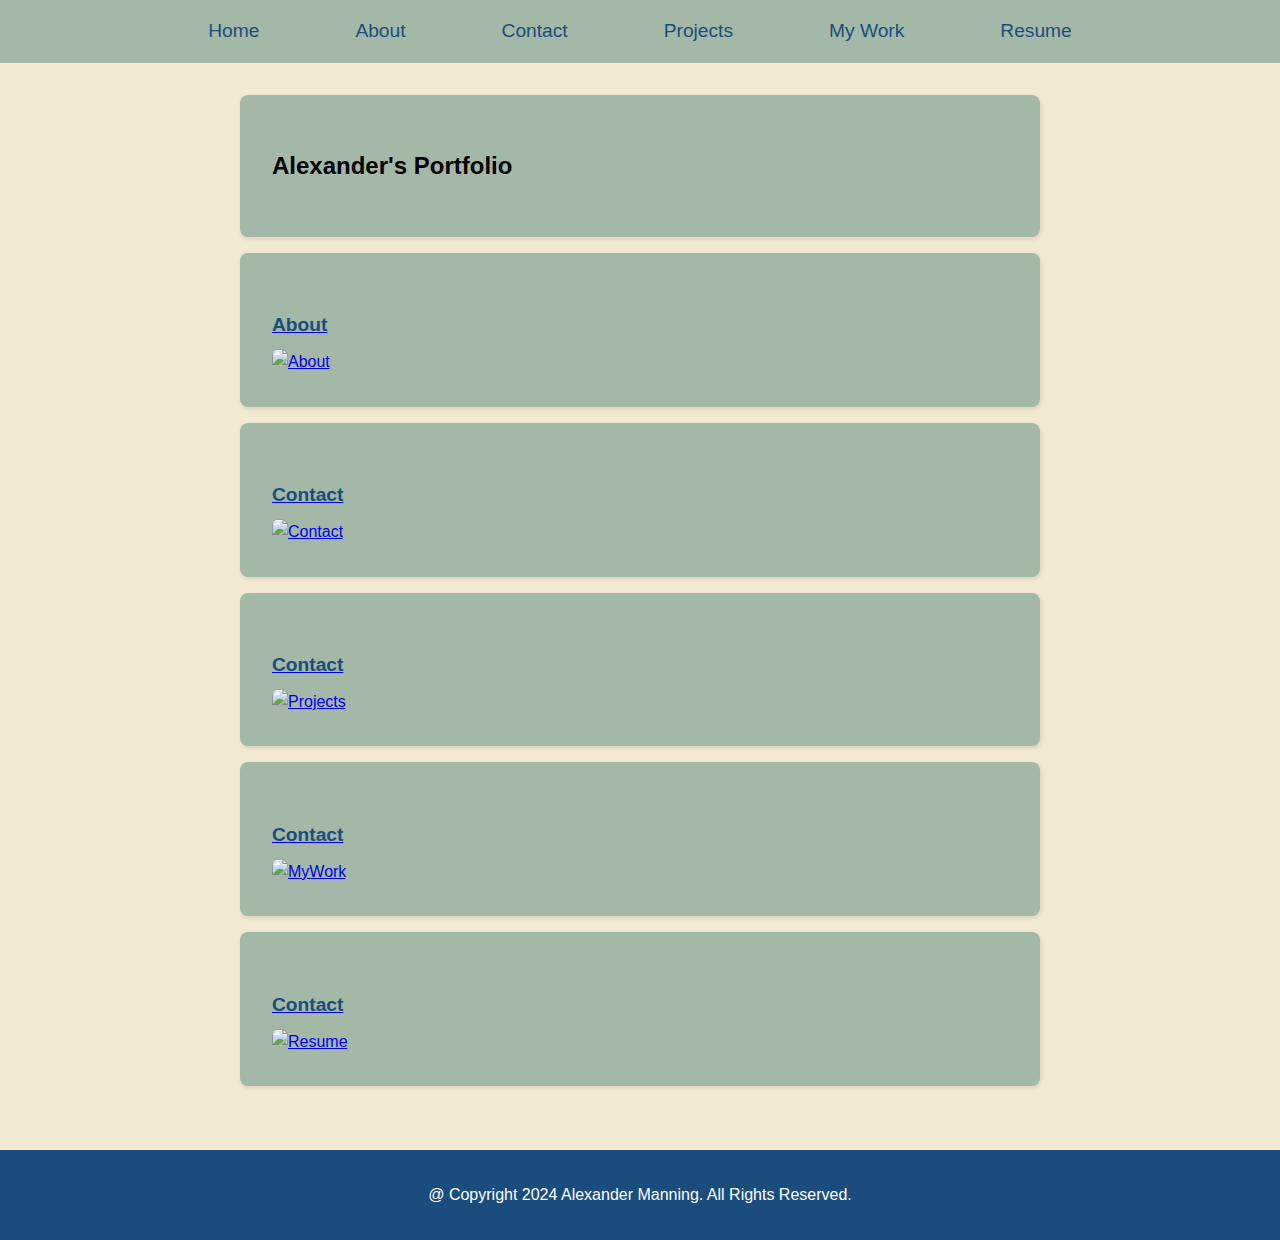
==== index.html @ c3526cbe "Feat: (CSS file created)" ====
<!DOCTYPE html>
<html lang="en">
<head>
    <meta charset="UTF-8">
    <link rel="stylesheet" href="assets/css/main-css.css">
    <title>Title</title>
</head>
<body>
    <!-- Header -->
    <header>
        <nav>
            <ul>
                <li><a href="index.html">Home</a></li>
                <li><a href="about.html">About</a></li>
                <li><a href="contact.html">Contact</a></li>
                <li><a href="projects.html">Projects</a></li>
                <li><a href="mywork.html">My Work</a></li>
                <li><a href="resume.html">Resume</a></li>
            </ul>
        </nav>
    </header>

    <main>
        <article>
            <section>
                <h2 class="text-xl font-bold text-grey-500">Alexander's Portfolio</h2>
            </section>
            <div>
                <section>
                    <a href="about.html">
                        <h4>About</h4>
                        <img src="https://placehold.co/600x400/1A4D7D/FF6B6B?text=About&font=montserrat" alt="About">
                    </a>
                </section>

                <section>
                    <a href="contact.html">
                        <h4>Contact</h4>
                        <img src="https://placehold.co/600x400/1A4D7D/FF6B6B?text=Contact&font=montserrat" alt="Contact">
                    </a>
                </section>

                <section>
                    <a href="projects.html">
                        <h4>Contact</h4>
                        <img src="https://placehold.co/600x400/1A4D7D/FF6B6B?text=Projects&font=montserrat" alt="Projects">
                    </a>
                </section>

                <section>
                    <a href="mywork.html">
                        <h4>Contact</h4>
                        <img src="https://placehold.co/600x400/1A4D7D/FF6B6B?text=My-Work&font=montserrat" alt="MyWork">
                    </a>
                </section>

                <section>
                    <a href="resume.html">
                        <h4>Contact</h4>
                        <img src="https://placehold.co/600x400/1A4D7D/FF6B6B?text=Resume&font=montserrat" alt="Resume">
                    </a>
                </section>
            </div>
        </article>
    </main>

    <!-- Footer -->
    <footer>
        <p>@ Copyright 2024 Alexander Manning. All Rights Reserved.</p>
    </footer>
</body>
</html>
---- assets/css/main-css.css ----
/* Reset and Base Styles */
body {
    margin: 0;
    font-family: Arial, sans-serif;
    background-color: #F1E9D2; /* Light Sand */
    color: #000000; /* Black */
    line-height: 1.6;
}

/* Header - Mobile First */
header {
    background-color: #A3B8A7; /* Soft Sage Green */
    padding: 1rem;
}

header nav ul {
    display: flex;
    flex-direction: column; /* Stacked navigation for mobile */
    gap: 1rem; /* Space between items */
    list-style: none;
    padding: 0;
    margin: 0;
    text-align: center; /* Center align for mobile */
}

header nav ul li a {
    text-decoration: none;
    color: #1A4D7D; /* Deep Blue */
    font-size: 1.2rem;
    padding: 1rem 2rem;
    border-radius: 5px;
    transition: background-color 0.3s ease, color 0.3s ease;
}

header nav ul li a:hover {
    background-color: #FF6B6B; /* Warm Coral */
    color: #FFFFFF; /* White */
}

/* Main Content - Mobile First */
main {
    padding: 1rem;
}

main section {
    margin: 1rem 0;
    padding: 1rem;
    background-color: #A3B8A7; /* Soft Sage Green */
    border-radius: 8px;
    text-align: center; /* Center content for mobile */
    box-shadow: 1px 2px 4px rgba(0, 0, 0, 0.1);
}

main section h4 {
    font-size: 1.2rem;
    color: #1A4D7D; /* Deep Blue */
    margin-bottom: 0.5rem;
}

main section img {
    width: 100%;
    max-width: 400px; /* Limit image size for mobile */
    border-radius: 8px;
    margin-top: 0.5rem;
}

/* Footer - Mobile First */
footer {
    background-color: #1A4D7D; /* Deep Blue */
    color: #FFFFFF; /* White */
    text-align: center;
    padding: 1rem;
    font-size: 0.8rem;
    margin-top: 2rem;
}

/* Desktop / Laptop Layout Enhancements */
@media (min-width: 768px) {
    header nav ul {
        flex-direction: row; /* Horizontal navigation for larger screens */
        justify-content: center;
        gap: 2rem;
    }

    main {
        max-width: 800px;
        margin: 0 auto; /* Center main content */
    }

    main section {
        display: flex;
        justify-content: space-between; /* Align image and text side by side */
        text-align: left; /* Left-align content for desktop */
        padding: 2rem;
    }

    main section img {
        width: 40%; /* Shrink image size for desktop */
        margin: 0;
    }

    footer {
        font-size: 1rem; /* Larger footer text for desktop */
    }
}
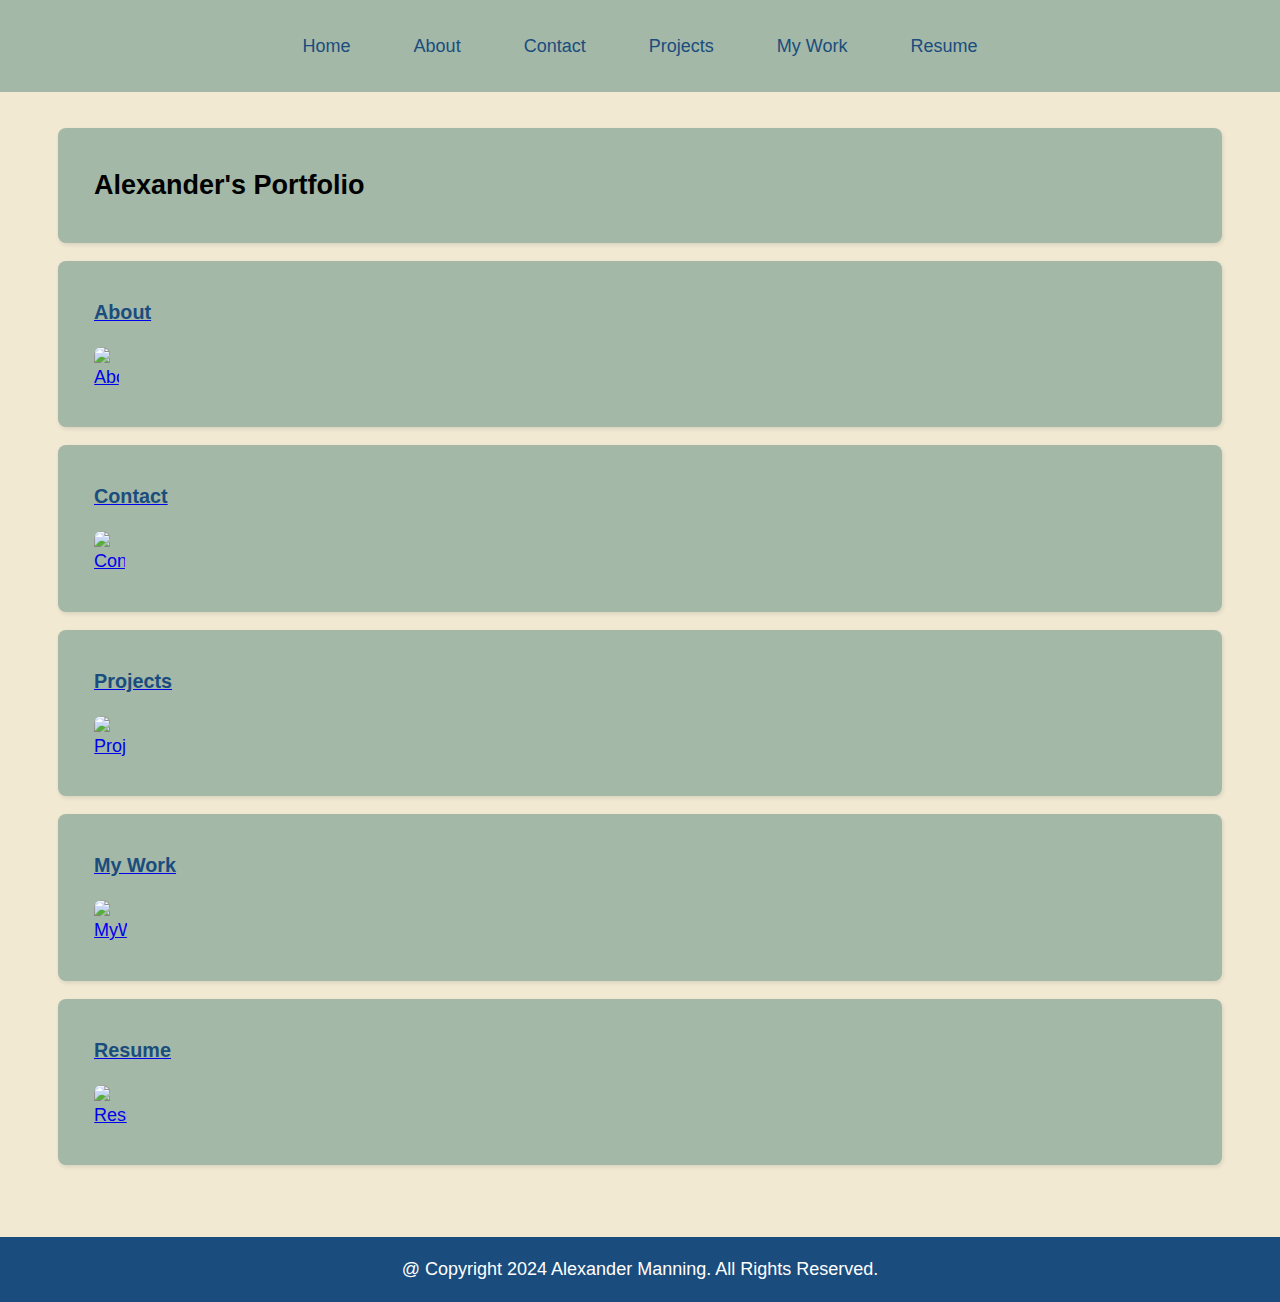
==== commit ada76aab: "Update index.html" ====
--- a/index.html
+++ b/index.html
@@ -2,6 +2,7 @@
 <html lang="en">
 <head>
     <meta charset="UTF-8">
+    <link rel="stylesheet" href="assets/css/reset.css">
     <link rel="stylesheet" href="assets/css/main-css.css">
     <title>Title</title>
 </head>
@@ -42,21 +43,21 @@
 
                 <section>
                     <a href="projects.html">
-                        <h4>Contact</h4>
+                        <h4>Projects</h4>
                         <img src="https://placehold.co/600x400/1A4D7D/FF6B6B?text=Projects&font=montserrat" alt="Projects">
                     </a>
                 </section>
 
                 <section>
                     <a href="mywork.html">
-                        <h4>Contact</h4>
+                        <h4>My Work</h4>
                         <img src="https://placehold.co/600x400/1A4D7D/FF6B6B?text=My-Work&font=montserrat" alt="MyWork">
                     </a>
                 </section>
 
                 <section>
                     <a href="resume.html">
-                        <h4>Contact</h4>
+                        <h4>Resume</h4>
                         <img src="https://placehold.co/600x400/1A4D7D/FF6B6B?text=Resume&font=montserrat" alt="Resume">
                     </a>
                 </section>
@@ -69,4 +70,4 @@
         <p>@ Copyright 2024 Alexander Manning. All Rights Reserved.</p>
     </footer>
 </body>
-</html>+</html>
--- a/assets/css/main-css.css
+++ b/assets/css/main-css.css
@@ -1,105 +1,162 @@
 /* Reset and Base Styles */
+* {
+    box-sizing: border-box;
+    margin: 0;
+    padding: 0;
+}
+
+/* Basic font size for entire website */
+html {
+    font-size: 16px;
+}
+
 body {
     margin: 0;
     font-family: Arial, sans-serif;
-    background-color: #F1E9D2; /* Light Sand */
-    color: #000000; /* Black */
+    background-color: #F1E9D2;
+    color: #000000;
     line-height: 1.6;
+    overflow-x: hidden; /* Prevent horizontal scroll on mobile */
 }
+
+/* Text sizes for mobiles */
+h1 { font-size: 1.75rem; }
+h2 { font-size: 1.5rem; }
+h3 { font-size: 1.25rem; }
+h4 { font-size: 1.1rem; }
+p { font-size: 1rem; }
 
 /* Header - Mobile First */
 header {
-    background-color: #A3B8A7; /* Soft Sage Green */
+    background-color: #A3B8A7;
     padding: 1rem;
+    width: 100%;
 }
 
 header nav ul {
     display: flex;
-    flex-direction: column; /* Stacked navigation for mobile */
-    gap: 1rem; /* Space between items */
+    flex-direction: column;
+    gap: 0.75rem;
     list-style: none;
     padding: 0;
     margin: 0;
-    text-align: center; /* Center align for mobile */
+    text-align: center;
 }
 
 header nav ul li a {
+    display: block;
     text-decoration: none;
-    color: #1A4D7D; /* Deep Blue */
-    font-size: 1.2rem;
-    padding: 1rem 2rem;
+    color: #1A4D7D;
+    font-size: 1rem;
+    padding: 0.75rem 1rem;
     border-radius: 5px;
     transition: background-color 0.3s ease, color 0.3s ease;
-}
-
-header nav ul li a:hover {
-    background-color: #FF6B6B; /* Warm Coral */
-    color: #FFFFFF; /* White */
 }
 
 /* Main Content - Mobile First */
 main {
     padding: 1rem;
+    width: 100%;
 }
 
 main section {
     margin: 1rem 0;
-    padding: 1rem;
-    background-color: #A3B8A7; /* Soft Sage Green */
+    padding: 1.5rem;
+    background-color: #A3B8A7;
     border-radius: 8px;
-    text-align: center; /* Center content for mobile */
+    text-align: center;
     box-shadow: 1px 2px 4px rgba(0, 0, 0, 0.1);
 }
 
 main section h4 {
-    font-size: 1.2rem;
-    color: #1A4D7D; /* Deep Blue */
-    margin-bottom: 0.5rem;
+    font-size: 1.1rem;
+    color: #1A4D7D;
+    margin-bottom: 1rem;
 }
 
 main section img {
     width: 100%;
-    max-width: 400px; /* Limit image size for mobile */
+    max-width: 300px;
+    height: auto;
     border-radius: 8px;
-    margin-top: 0.5rem;
+    margin: 1rem auto;
+    display: block;
+}
+
+/* Container for text content */
+.content-wrapper {
+    margin-top: 1rem;
 }
 
 /* Footer - Mobile First */
 footer {
-    background-color: #1A4D7D; /* Deep Blue */
-    color: #FFFFFF; /* White */
+    background-color: #1A4D7D;
+    color: #FFFFFF;
     text-align: center;
     padding: 1rem;
-    font-size: 0.8rem;
+    font-size: 0.875rem;
     margin-top: 2rem;
+    width: 100%;
 }
 
-/* Desktop / Laptop Layout Enhancements */
+/* Settings for screens 768px and wider */
 @media (min-width: 768px) {
+    html {
+        font-size: 17px;
+    }
+
     header nav ul {
-        flex-direction: row; /* Horizontal navigation for larger screens */
+        flex-direction: row;
         justify-content: center;
-        gap: 2rem;
+        gap: 1.5rem;
+    }
+
+    main section {
+        padding: 2rem;
+    }
+}
+
+/* Settings for screens 1024px and wider */
+@media (min-width: 1024px) {
+    html {
+        font-size: 18px;
     }
 
     main {
-        max-width: 800px;
-        margin: 0 auto; /* Center main content */
+        max-width: 1200px;
+        margin: 0 auto;
     }
 
     main section {
         display: flex;
-        justify-content: space-between; /* Align image and text side by side */
-        text-align: left; /* Left-align content for desktop */
-        padding: 2rem;
+        align-items: center;
+        justify-content: space-between;
+        text-align: left;
+        gap: 2rem;
     }
 
     main section img {
-        width: 40%; /* Shrink image size for desktop */
+        width: 40%;
         margin: 0;
     }
 
+    .content-wrapper {
+        flex: 1;
+        margin-top: 0;
+    }
+
     footer {
-        font-size: 1rem; /* Larger footer text for desktop */
+        font-size: 1rem;
+    }
+}
+
+/* Settings for screens 1440px and wider */
+@media (min-width: 1440px) {
+    html {
+        font-size: 19px;
+    }
+
+    main {
+        max-width: 1400px;
     }
 }